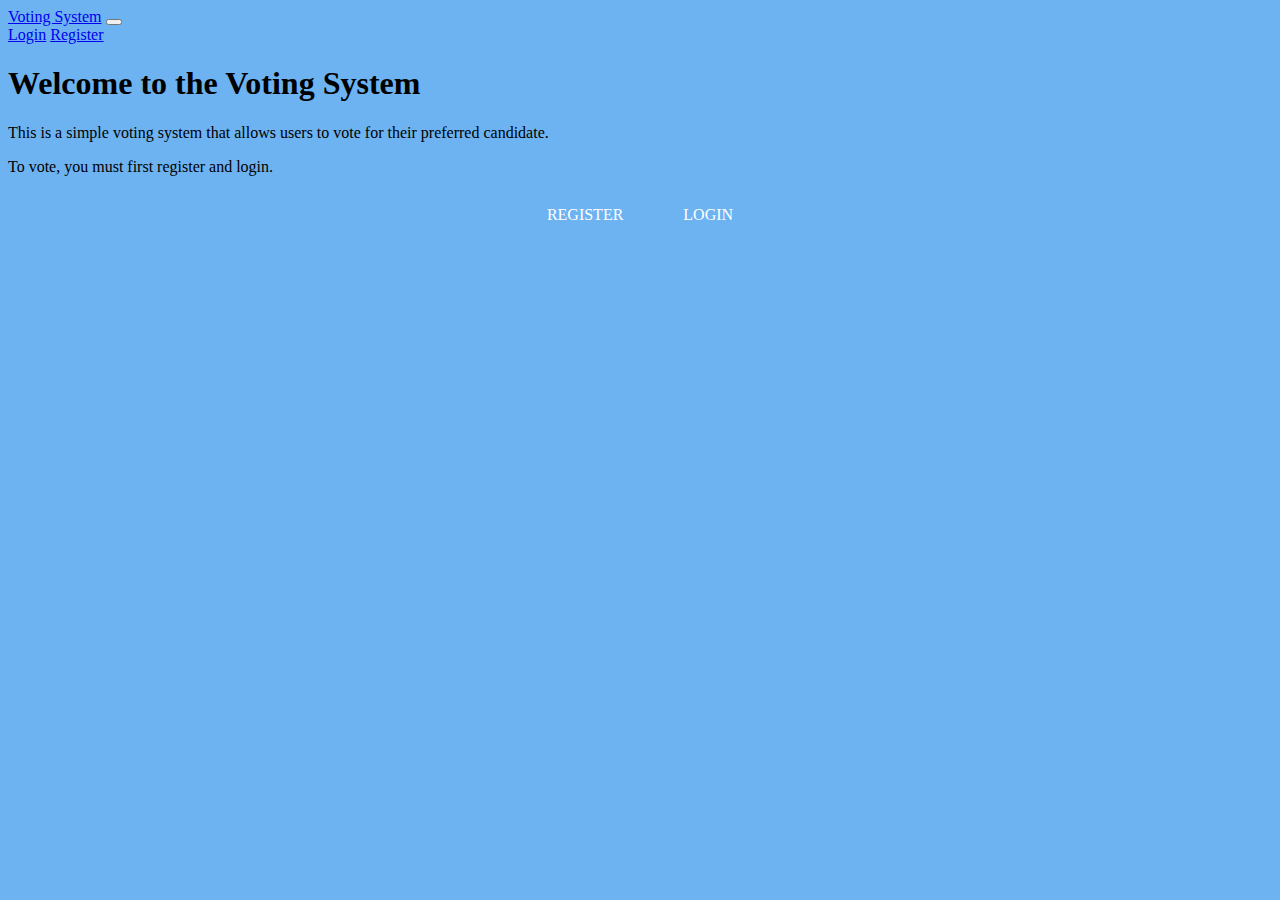
==== index.html @ cb3e7c95 "first commit" ====
<!DOCTYPE html>
<html lang="en">
<head>
    <meta charset="UTF-8">
    <meta http-equiv="X-UA-Compatible" content="IE=edge">
    <meta name="viewport" content="width=device-width, initial-scale=1.0">
    <title>voting</title>
   
    <link rel="stylesheet" href="assets/css/style.css">


</head>
<body>

    <nav class="navbar navbar-expand-lg navbar-light bg-light">
        <div class="container-fluid">
          <a class="navbar-brand" href="#">Voting System</a>
          <button class="navbar-toggler" type="button" data-bs-toggle="collapse" data-bs-target="#navbarNavAltMarkup" aria-controls="navbarNavAltMarkup" aria-expanded="false" aria-label="Toggle navigation">
            <span class="navbar-toggler-icon"></span>
          </button>
          <div class="collapse navbar-collapse offset-8" id="navbarNavAltMarkup">
            <div class="navbar-nav">
              <a class="nav-link" href="src/login.php">Login</a>
              <a class="nav-link" href="src/register.php">Register</a>
            </div>
          </div>
        </div>
      </nav>

    <!-- simple hero section occupying the entire page -->
    <!-- welcome section -->
    <section class="vh-100 bg-image">
        <div class="mask d-flex align-items-center h-100 gradient-custom-3">
            <div class="container h-100">
                <div class="row d-flex justify-content-center align-items-center h-100">
                    <div class="col-12 col-md-9 col-lg-7 col-xl-6">
                        <div class="card">
                            <div class="card-body p-5 text-center">
                                <h1 class="mb-5 text-center">
                                    Welcome to the Voting System
                                </h1>
                                <p class="mb-3">
                                    This is a simple voting system that allows users to vote for their preferred candidate.
                                </p>
                                <p class="mb-3">
                                    To vote, you must first register and login.
                                </p>
                                
                            </div>
                            <div class="row" id="button-section">
                                <a href="src/register.php" class="register btn btn-info w-25">Register</a>
                                <a href="src/login.php" class="login btn btn-primary w-25 mr-1 ">Login</a>
                            </div>
                        </div>

                        
                    </div>
                </div>
            </div>
        </div>
    </section>


    <script src="https://cdn.jsdelivr.net/npm/bootstrap@5.2.0/dist/js/bootstrap.min.js" integrity="sha384-ODmDIVzN+pFdexxHEHFBQH3/9/vQ9uori45z4JjnFsRydbmQbmL5t1tQ0culUzyK" crossorigin="anonymous"></script>
</body>
</html>
---- assets/css/style.css ----
body{
    background-color: #6DB3F2; 
    /* background-image: url("../images/vote.jpg"); */
    background-repeat: no-repeat;
    background-size: cover;
    height: 100%;
}

#form-card{
    background-color: #fff;
    border-radius: 10px;
    box-shadow: 0 0 10px 0 rgba(0,0,0,0.2);
    padding: 20px;
    width: 100%;
    max-height: 600px;
    margin: 0 auto;
    margin-top: 50px;
}

#button-section{
    margin-top: 20px;
    margin-bottom: 5%;
    justify-content: center;
    display: flex;
}

.register{
    background-color: #6DB3F2;
    border: none;
    border-radius: 5px;
    color: #fff;
    font-size: 16px;
    padding: 10px 20px;
    text-decoration: none;
    text-transform: uppercase;
    cursor: pointer;
    margin: 0 10px;
}

.login{
    background-color: #6DB3F2;
    border: none;
    border-radius: 5px;
    color: #fff;
    font-size: 16px;
    padding: 10px 20px;
    text-decoration: none;
    text-transform: uppercase;
    cursor: pointer;
    margin: 0 10px;
}
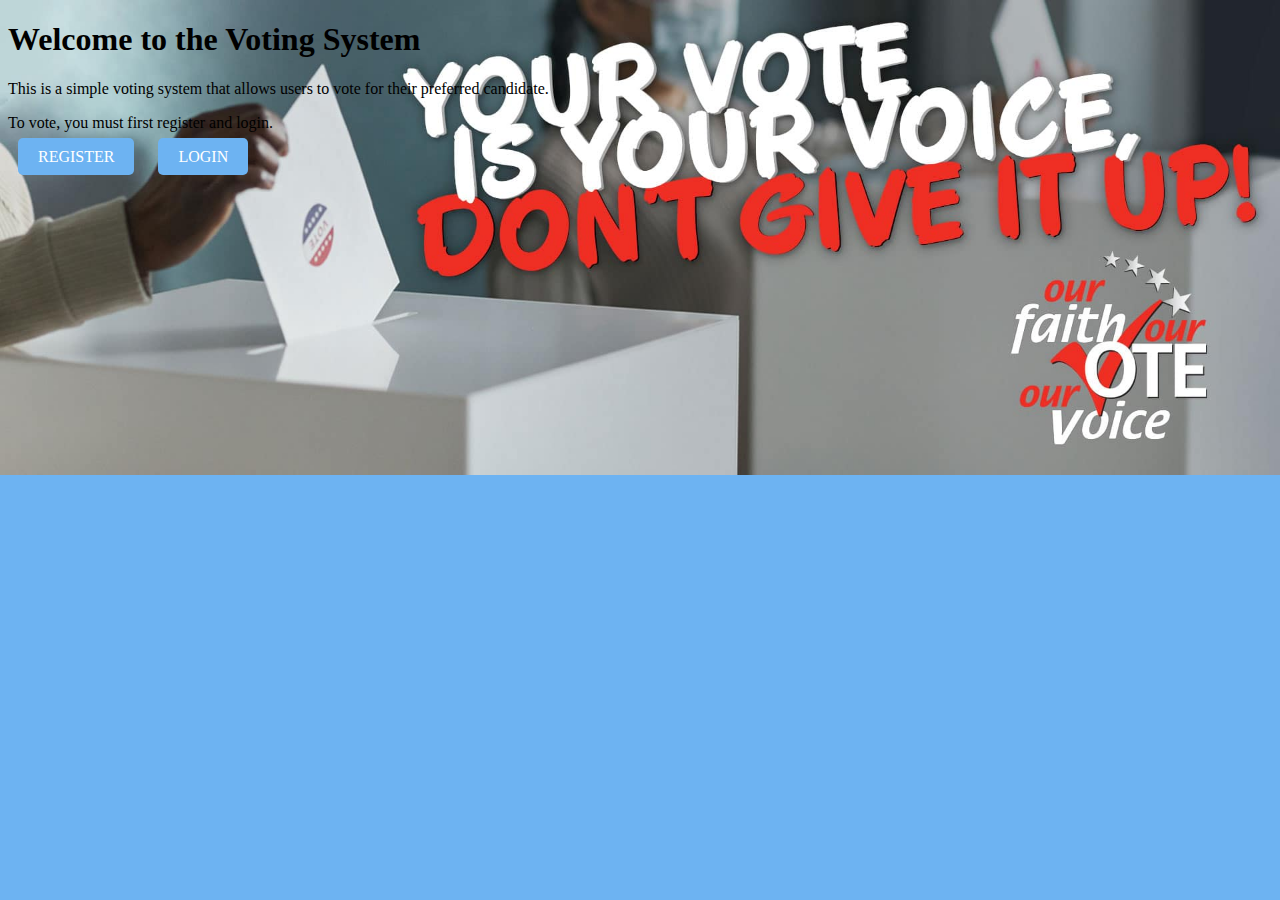
==== commit 4d0a52bc: "hdhd" ====
--- a/index.html
+++ b/index.html
@@ -1,66 +1,28 @@
 <!DOCTYPE html>
-<html lang="en">
 <head>
-    <meta charset="UTF-8">
-    <meta http-equiv="X-UA-Compatible" content="IE=edge">
-    <meta name="viewport" content="width=device-width, initial-scale=1.0">
+    
     <title>voting</title>
    
     <link rel="stylesheet" href="assets/css/style.css">
-
-
 </head>
 <body>
 
-    <nav class="navbar navbar-expand-lg navbar-light bg-light">
-        <div class="container-fluid">
-          <a class="navbar-brand" href="#">Voting System</a>
-          <button class="navbar-toggler" type="button" data-bs-toggle="collapse" data-bs-target="#navbarNavAltMarkup" aria-controls="navbarNavAltMarkup" aria-expanded="false" aria-label="Toggle navigation">
-            <span class="navbar-toggler-icon"></span>
-          </button>
-          <div class="collapse navbar-collapse offset-8" id="navbarNavAltMarkup">
-            <div class="navbar-nav">
-              <a class="nav-link" href="src/login.php">Login</a>
-              <a class="nav-link" href="src/register.php">Register</a>
-            </div>
-          </div>
-        </div>
-      </nav>
-
-    <!-- simple hero section occupying the entire page -->
-    <!-- welcome section -->
-    <section class="vh-100 bg-image">
-        <div class="mask d-flex align-items-center h-100 gradient-custom-3">
-            <div class="container h-100">
-                <div class="row d-flex justify-content-center align-items-center h-100">
-                    <div class="col-12 col-md-9 col-lg-7 col-xl-6">
-                        <div class="card">
-                            <div class="card-body p-5 text-center">
-                                <h1 class="mb-5 text-center">
+   
+   
+                                <h1>
                                     Welcome to the Voting System
                                 </h1>
-                                <p class="mb-3">
+                                <p>
                                     This is a simple voting system that allows users to vote for their preferred candidate.
                                 </p>
-                                <p class="mb-3">
+                                <p>
                                     To vote, you must first register and login.
                                 </p>
                                 
+                            <div class="row" id="button">
+                                <a href="src/register.php" class="register">Register</a>
+                                <a href="src/login.php" class="login">Login</a>
                             </div>
-                            <div class="row" id="button-section">
-                                <a href="src/register.php" class="register btn btn-info w-25">Register</a>
-                                <a href="src/login.php" class="login btn btn-primary w-25 mr-1 ">Login</a>
-                            </div>
-                        </div>
-
-                        
-                    </div>
-                </div>
-            </div>
-        </div>
-    </section>
-
-
-    <script src="https://cdn.jsdelivr.net/npm/bootstrap@5.2.0/dist/js/bootstrap.min.js" integrity="sha384-ODmDIVzN+pFdexxHEHFBQH3/9/vQ9uori45z4JjnFsRydbmQbmL5t1tQ0culUzyK" crossorigin="anonymous"></script>
+                    
 </body>
 </html>--- a/assets/css/style.css
+++ b/assets/css/style.css
@@ -1,6 +1,6 @@
 body{
     background-color: #6DB3F2; 
-    /* background-image: url("../images/vote.jpg"); */
+    background-image: url("../images/vote.jpg"); 
     background-repeat: no-repeat;
     background-size: cover;
     height: 100%;
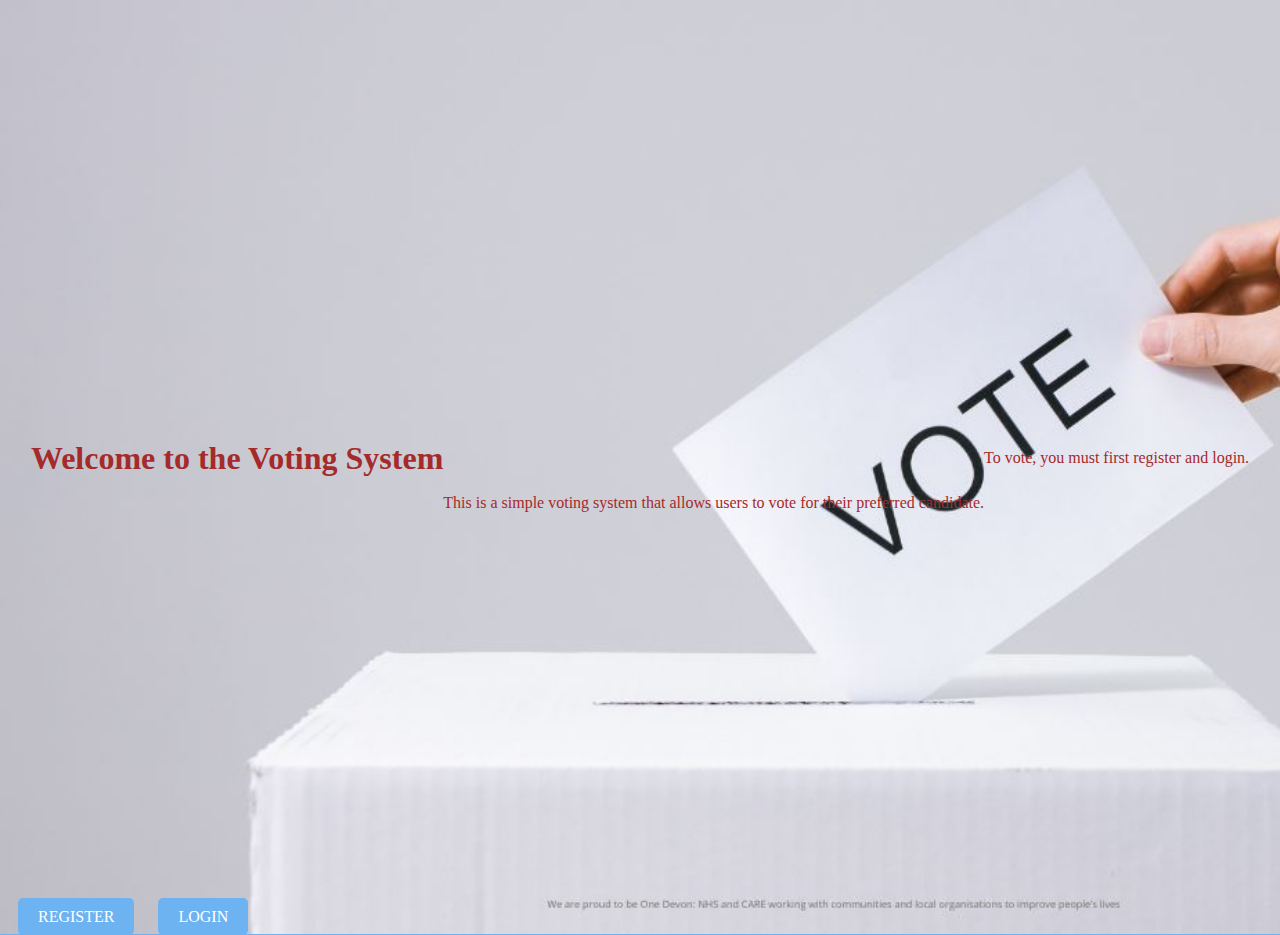
==== commit 0ff74650: "css" ====
--- a/index.html
+++ b/index.html
@@ -1,5 +1,14 @@
 <!DOCTYPE html>
 <head>
+    <style>
+         .container1 {
+    display: flex;
+    justify-content: center;
+    align-items: center;
+    height: 100vh; 
+    color: brown;
+}
+    </style>
     
     <title>voting</title>
    
@@ -7,22 +16,24 @@
 </head>
 <body>
 
-   
-   
-                                <h1>
-                                    Welcome to the Voting System
-                                </h1>
-                                <p>
-                                    This is a simple voting system that allows users to vote for their preferred candidate.
-                                </p>
-                                <p>
-                                    To vote, you must first register and login.
-                                </p>
+     <div class="container1">
+        <h1>Welcome to the Voting System</h1>
+    <p><br><br><br><br><br>
+        This is a simple voting system that allows users to vote for their preferred candidate.
+    </p>
+    <p>
+        To vote, you must first register and login.
+    </p>
+        
+    </div> 
+    
+    
+                               
                                 
-                            <div class="row" id="button">
-                                <a href="src/register.php" class="register">Register</a>
-                                <a href="src/login.php" class="login">Login</a>
-                            </div>
+    <div class="row" id="button">
+         <a href="src/register.php" class="register">Register</a>
+          <a href="src/login.php" class="login">Login</a>
+    </div>
                     
 </body>
 </html>--- a/assets/css/style.css
+++ b/assets/css/style.css
@@ -1,11 +1,13 @@
 body{
     background-color: #6DB3F2; 
-    background-image: url("../images/vote.jpg"); 
+    background-image: url("../images/voting-ballot-box.jpg"); 
     background-repeat: no-repeat;
     background-size: cover;
     height: 100%;
 }
 
+  
+   
 #form-card{
     background-color: #fff;
     border-radius: 10px;
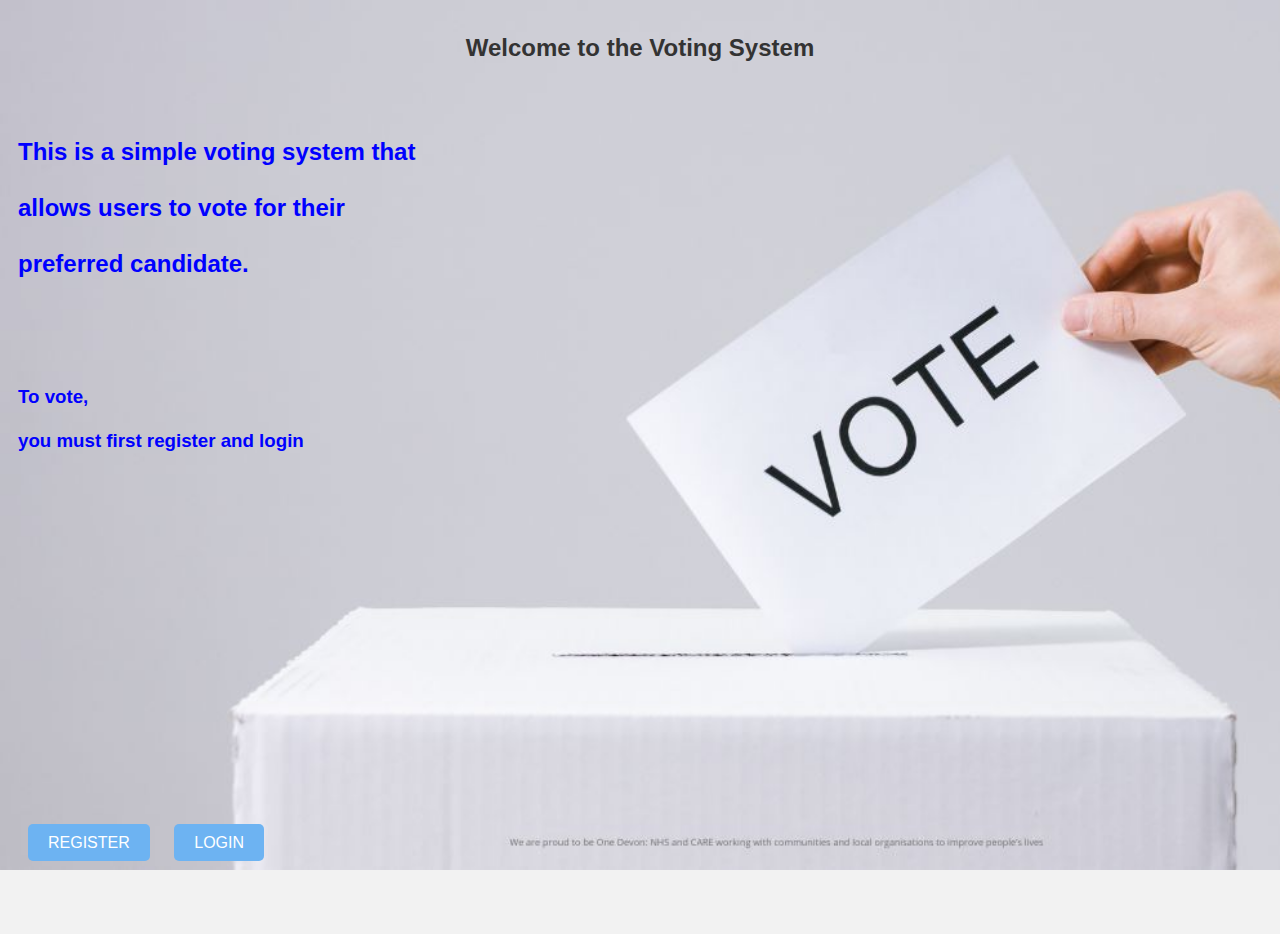
==== commit b587e492: "css" ====
--- a/index.html
+++ b/index.html
@@ -2,12 +2,16 @@
 <head>
     <style>
          .container1 {
-    display: flex;
-    justify-content: center;
-    align-items: center;
-    height: 100vh; 
-    color: brown;
+    
+    
+            height: 100vh; 
+            color:blue;
+
 }
+
+
+        
+ 
     </style>
     
     <title>voting</title>
@@ -17,12 +21,11 @@
 <body>
 
      <div class="container1">
-        <h1>Welcome to the Voting System</h1>
-    <p><br><br><br><br><br>
-        This is a simple voting system that allows users to vote for their preferred candidate.
-    </p>
+        <h1>Welcome to the Voting System<br><br><br></h1>
+    
+        <h2>This is a simple voting system that <br><br>allows users to vote for their <br><br>preferred candidate.</h2>
     <p>
-        To vote, you must first register and login.
+        <h3><br><br><br><br> To vote, <br><br>you must first register and login</h3>
     </p>
         
     </div> 
--- a/assets/css/style.css
+++ b/assets/css/style.css
@@ -5,18 +5,76 @@
     background-size: cover;
     height: 100%;
 }
+.row {
+    margin-top: -100px; 
+}
 
-  
-   
-#form-card{
-    background-color: #fff;
-    border-radius: 10px;
-    box-shadow: 0 0 10px 0 rgba(0,0,0,0.2);
-    padding: 20px;
+/* Style for the box container*/
+.box-container {
+    max-width: 300px;
+    margin: 0 auto;
+    padding: 10px;
+    background-color: #fff; 
+    border: 1px solid #ccc;
+    border-radius: 5px; 
+    box-shadow: 0 0 5px rgba(0, 0, 0, 0.1); 
+    color: black;
+} 
+
+/* General body styling */
+body {
+    font-family: Arial, sans-serif;
+    background-color: #f2f2f2;
+    padding: 10px;
+}
+
+/* Style for the form container */
+.form {
+    margin-bottom: 10px;
+}
+
+/* Style for input fields */
+.Form {
     width: 100%;
-    max-height: 600px;
-    margin: 0 auto;
-    margin-top: 50px;
+    padding: 10px;
+    margin-top: 5px;
+    margin-bottom: 5px;
+    border: 1px solid #ccc;
+    border-radius: 4px;
+    box-sizing: border-box;
+}
+
+/* Style for the Register button */
+.Register {
+    background-color: #4CAF50; /* Green */
+    border: none;
+    color: white;
+    padding: 15px 20px;
+    text-align: center;
+    text-decoration: none;
+    display: inline-block;
+    font-size: 16px;
+    margin: 4px 2px;
+    cursor: pointer;
+    border-radius: 4px;
+}
+
+/* Style for the Login link */
+.Login .link {
+    color: #0000EE; /* Blue */
+    text-decoration: none;
+}
+
+.Login .link:hover {
+    text-decoration: underline;
+}
+
+/* Style the header */
+h1 {
+    font-size: 24px;
+    color: #333;
+    text-align: center;
+    margin-bottom: 20px;
 }
 
 #button-section{
@@ -52,3 +110,6 @@
     margin: 0 10px;
 }
 
+.row{
+    margin-bottom: -100;
+}